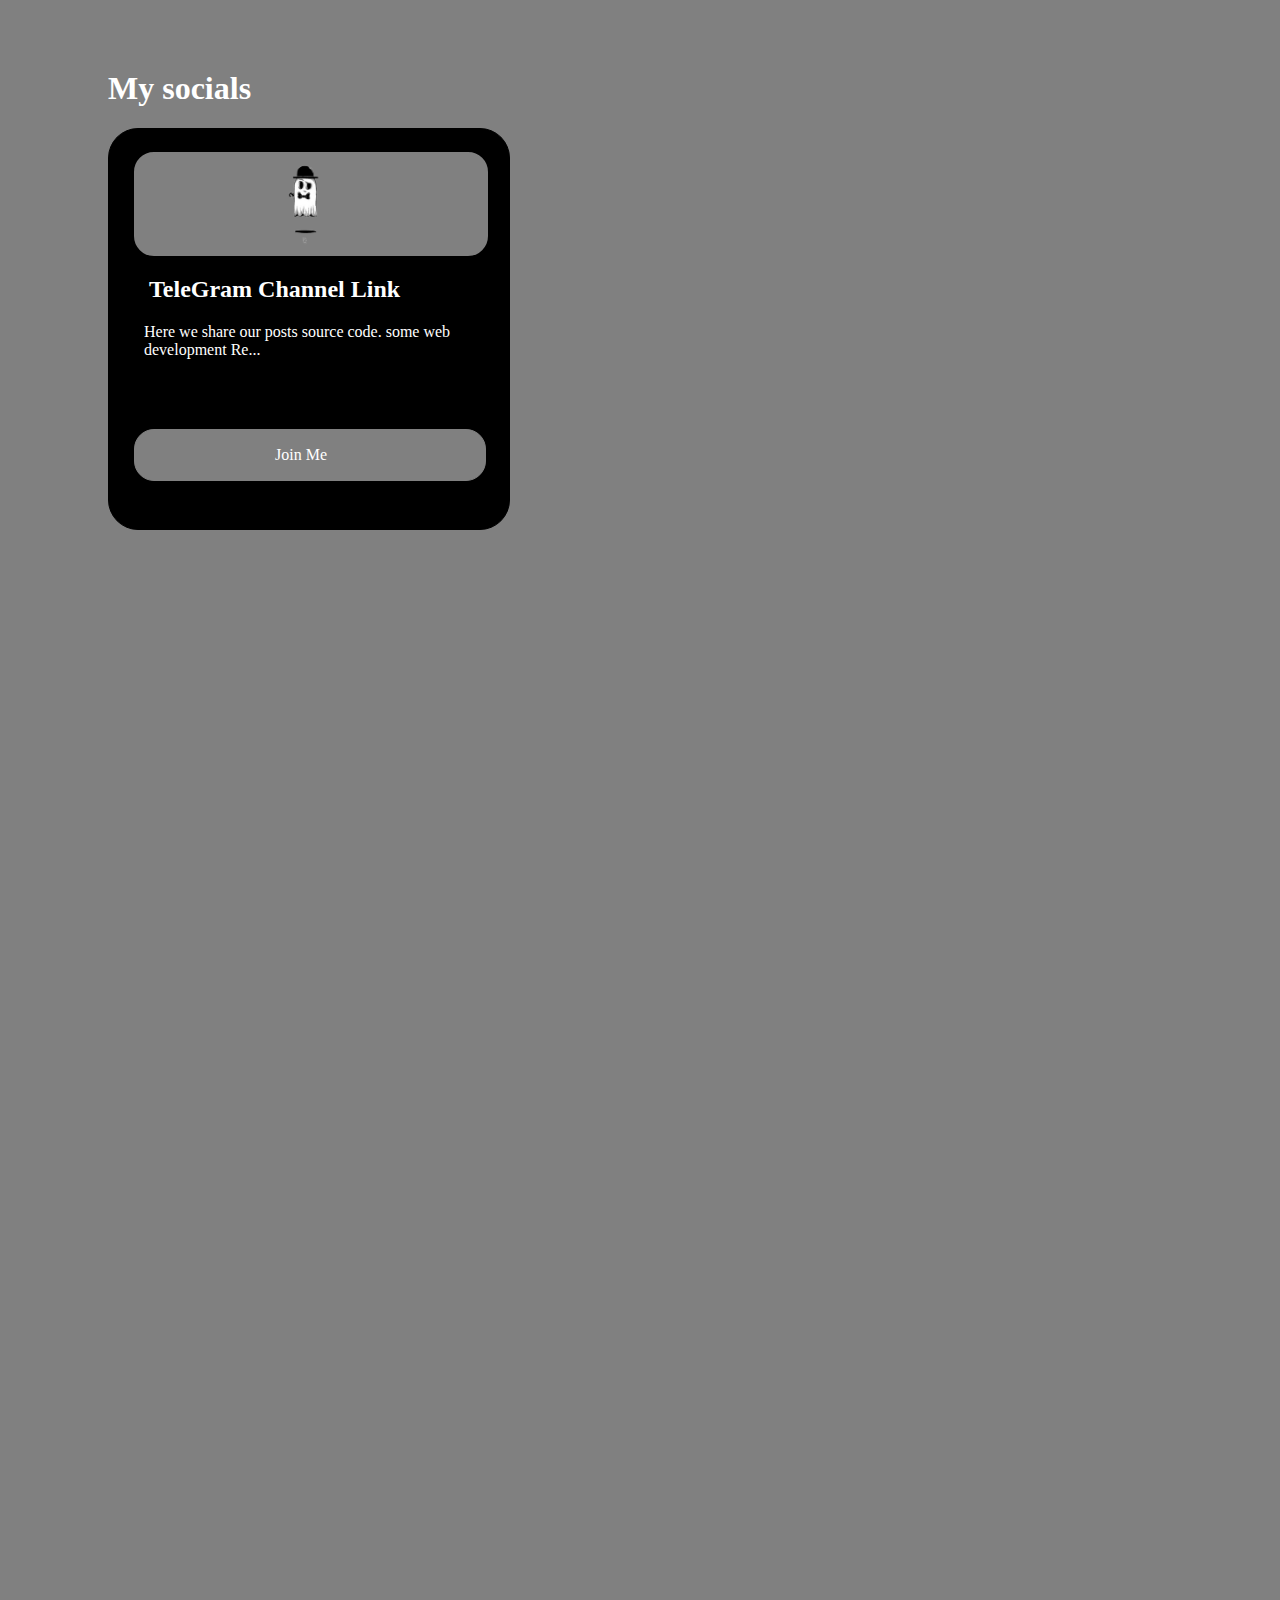
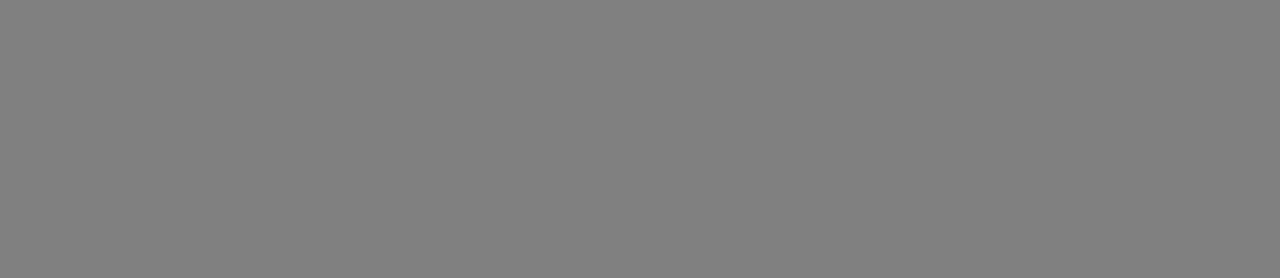
==== html/index.html @ e4ae35f2 "repo created and github connected to local folder" ====
<html>
    <title>

    </title>
    <head>
        <link href="web.css" rel="stylesheet" type="text/css">

    </head>
    <body>
        <h1>My socials</h1>
        <div id="page">
            <div id="book">
                <img src="img/bhoot.png" id="img">
            </div>
                <h2> TeleGram Channel Link</h2> 
                    <p> Here we share our posts source code. some web development Re...</p>
                    <div id="join">
                        <p id="p">Join Me</p>
                    </div>
                        

        </div>


    </body>

    
</html>
---- html/web.css ----
body{
    background-color:grey;
    height: 200vh;
    width:300vw
    
}
h1{
    color:white;
    margin-top:70px;
    margin-left:100px;


}

#page{
    border: 1px solid black;
    height:400px;
    width:400px;
    margin-left:100px;
    background-color:black;
    border-radius:30px;
}

#book{
    border:2px solid grey;
    height:100px;
    width:350px;
    margin-left:25px;
    margin-top:23px;
    border-radius:20px;
    background-color:grey;

}
h2{
    color:white;
    padding-left:40px;
}

p{
    color:white;
    padding-left:35px; /* use element selector p */
}
#join{
        border:1px solid grey;
        height:50px;
        width:350px;
        margin-left:25px;
        margin-top:70px;
        border-radius:20px;
        background-color:grey;
}

#p{
    color:white;
    padding-left:140px;
    
}

#img{
        margin-top:-40px;
        margin-left:50px;
        height:200px;

}
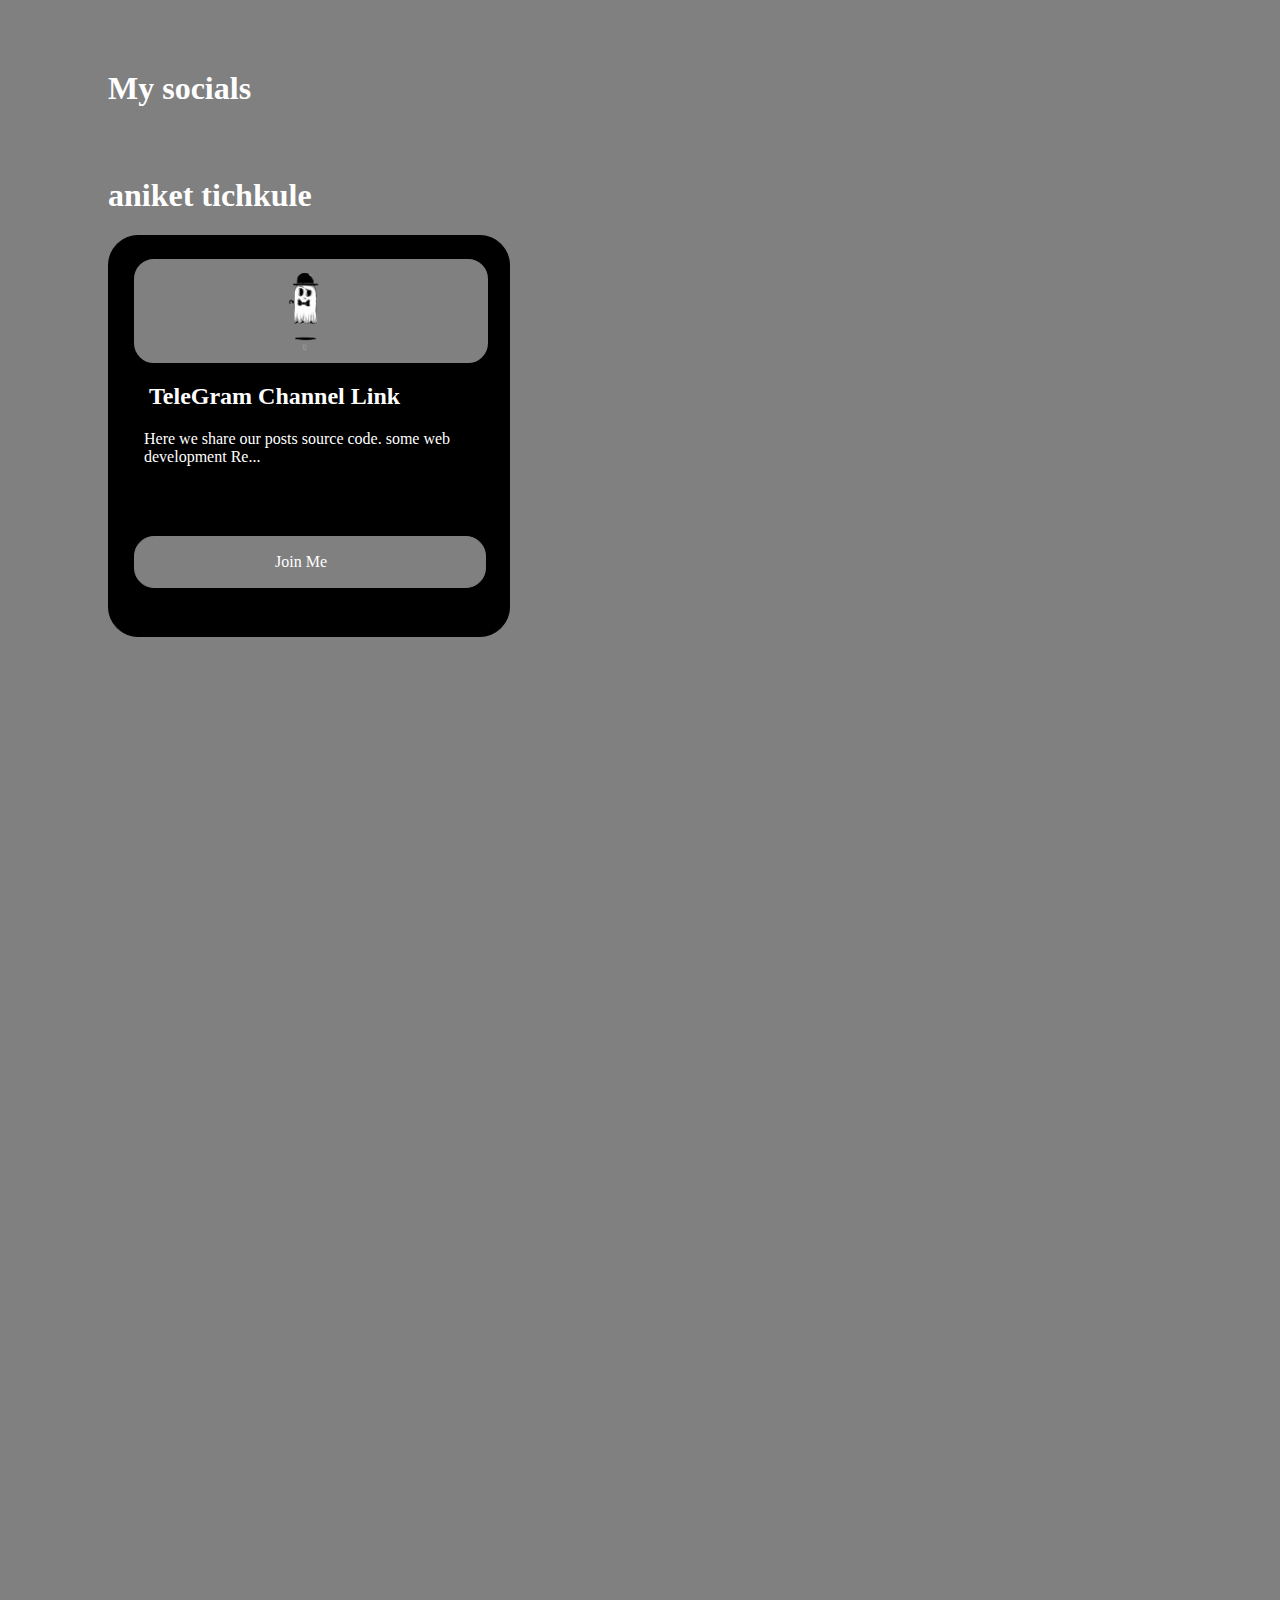
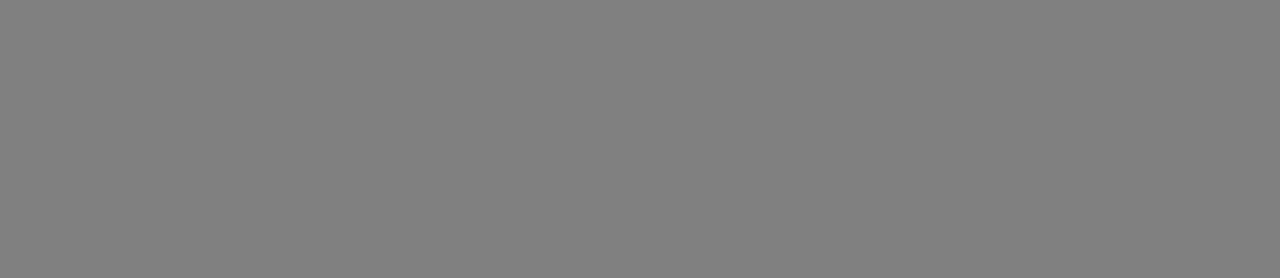
==== commit d546e0ab: "added h1 tag in index.html" ====
--- a/html/index.html
+++ b/html/index.html
@@ -8,6 +8,7 @@
     </head>
     <body>
         <h1>My socials</h1>
+        <h1>aniket tichkule</h1>
         <div id="page">
             <div id="book">
                 <img src="img/bhoot.png" id="img">
